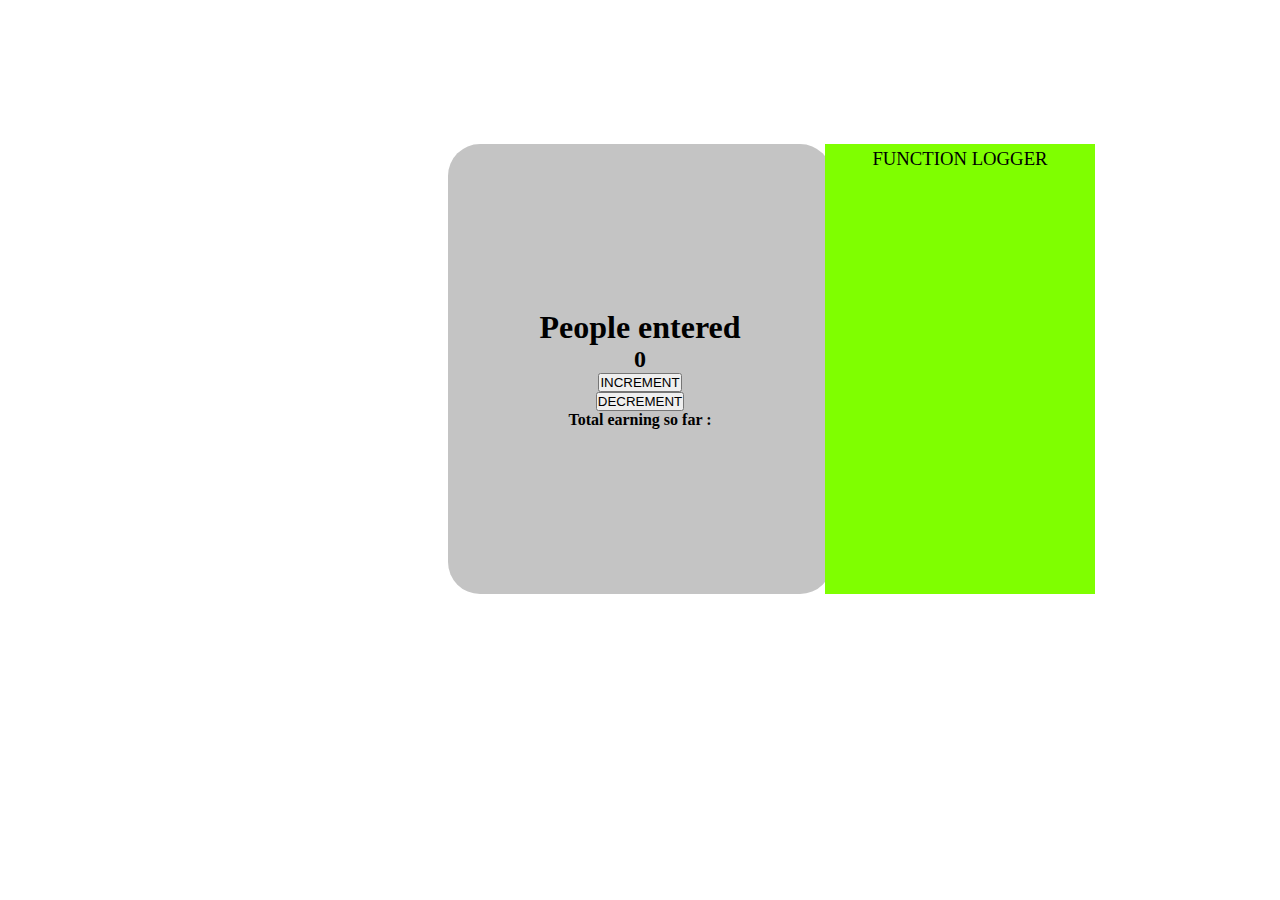
==== index.html @ 30d8d073 "for display" ====
<!DOCTYPE html>
<html lang="en">
<head>
    <meta charset="UTF-8">
    <meta http-equiv="X-UA-Compatible" content="IE=edge">
    <meta name="viewport" content="width=device-width, initial-scale=1.0">
    <link rel="stylesheet" href="style.css">
    <title>passengers</title>
</head>
<body>
    <div class="box">
        <h1>People entered</h1>
        <h2 id="count">0</h2>
        <button id="increment-btn" onclick="add()">INCREMENT</button>
        <button id="decrement-btn" onclick="remove()">DECREMENT</button>
        <h4>Total earning so far : </h4>
        <h4 id="sum"></h4>
        <h5></h5>

        <div id = "log">
            <h3>function logger</h3>
        </div>
    </div>
    <script src="/js/engine.js"></script>
</body>
</html>
---- style.css ----
* {
  margin: 0%;
  padding: 0%;
  box-sizing: border-box;
}
.box {
  background-color: #c4c4c4;
  border-radius: 2rem;
  height: 50vh;
  width: 30vw;
  display: flex;
  justify-content: center;
  align-items: center;
  flex-direction: column;
  margin: 9em auto;
  position: relative;
}

#log {
  position: absolute;
  margin-left: 40em;
  height: 50vh;
  width: 30vh;
  overflow: auto;
  background: chartreuse;
}
h3 {
  text-align: center;
  text-transform: uppercase;
  font-weight: 100;
  padding: 2px;
  margin: 2px;
}
p {
  text-align: center;
  border: 1px solid;
  margin-bottom: 2px;
}
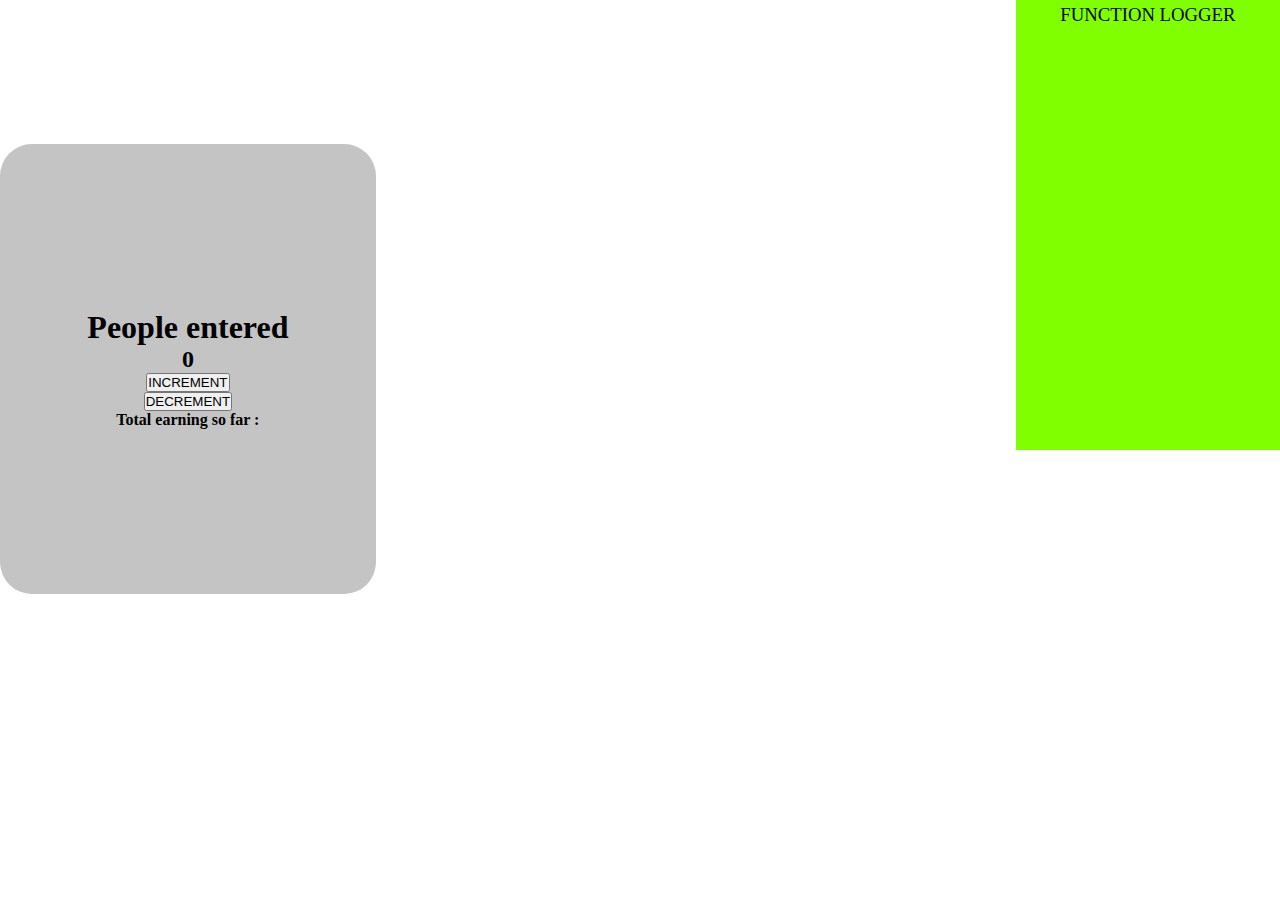
==== commit 7b2503c3: "for display1" ====
--- a/index.html
+++ b/index.html
@@ -8,14 +8,16 @@
     <title>passengers</title>
 </head>
 <body>
-    <div class="box">
-        <h1>People entered</h1>
-        <h2 id="count">0</h2>
-        <button id="increment-btn" onclick="add()">INCREMENT</button>
-        <button id="decrement-btn" onclick="remove()">DECREMENT</button>
-        <h4>Total earning so far : </h4>
-        <h4 id="sum"></h4>
-        <h5></h5>
+    <div class="wrapper">
+        <div class="box">
+            <h1>People entered</h1>
+            <h2 id="count">0</h2>
+            <button id="increment-btn" onclick="add()">INCREMENT</button>
+            <button id="decrement-btn" onclick="remove()">DECREMENT</button>
+            <h4>Total earning so far : </h4>
+            <h4 id="sum"></h4>
+            <h5></h5>
+        </div>
 
         <div id = "log">
             <h3>function logger</h3>
--- a/style.css
+++ b/style.css
@@ -2,6 +2,9 @@
   margin: 0%;
   padding: 0%;
   box-sizing: border-box;
+}
+.wrapper{
+  display: flex;
 }
 .box {
   background-color: #c4c4c4;
@@ -13,11 +16,9 @@
   align-items: center;
   flex-direction: column;
   margin: 9em auto;
-  position: relative;
 }
 
 #log {
-  position: absolute;
   margin-left: 40em;
   height: 50vh;
   width: 30vh;
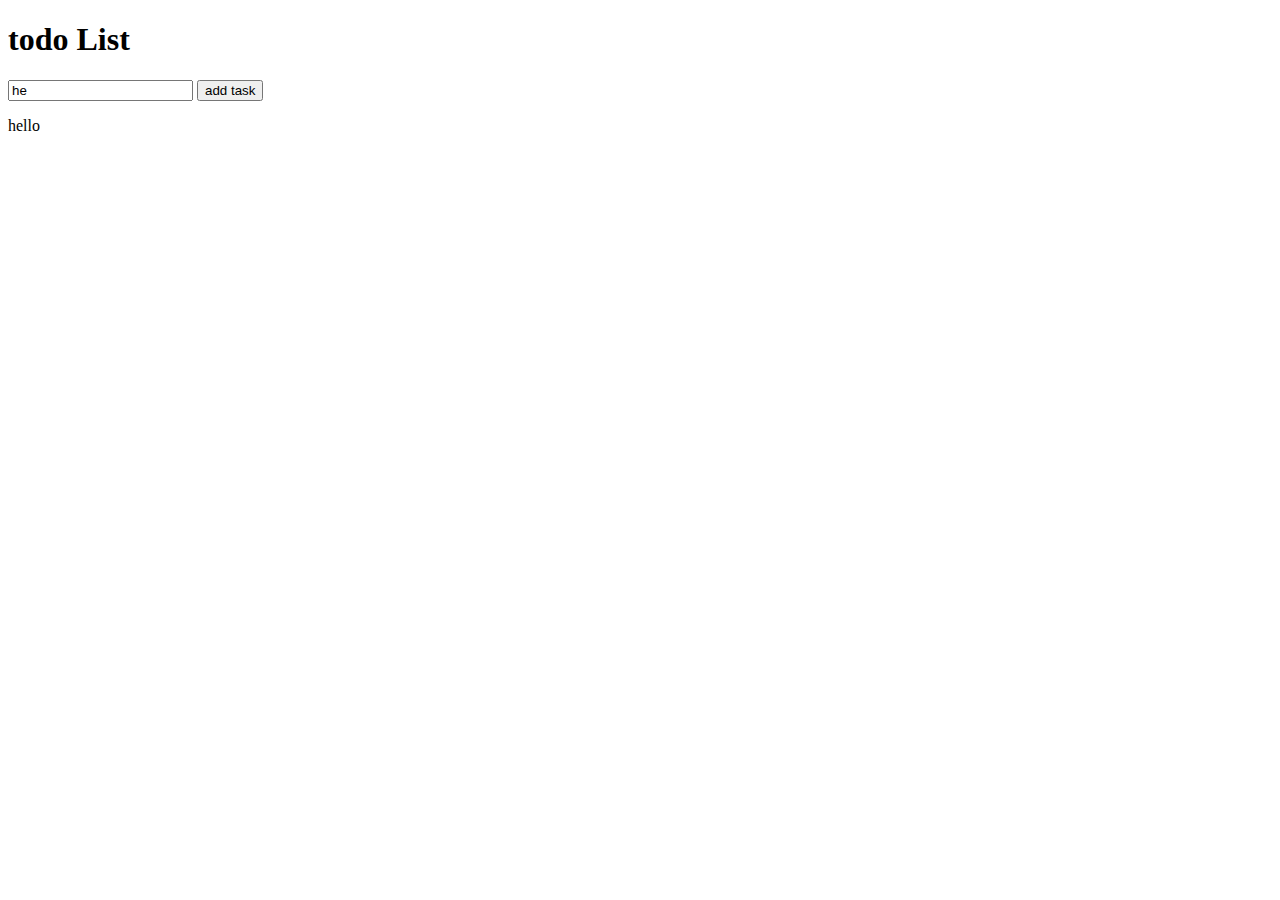
==== commit 029d6570: "working" ====
--- a/index.html
+++ b/index.html
@@ -5,24 +5,17 @@
     <meta http-equiv="X-UA-Compatible" content="IE=edge">
     <meta name="viewport" content="width=device-width, initial-scale=1.0">
     <link rel="stylesheet" href="style.css">
-    <title>passengers</title>
+    <title>Document</title>
 </head>
 <body>
-    <div class="wrapper">
-        <div class="box">
-            <h1>People entered</h1>
-            <h2 id="count">0</h2>
-            <button id="increment-btn" onclick="add()">INCREMENT</button>
-            <button id="decrement-btn" onclick="remove()">DECREMENT</button>
-            <h4>Total earning so far : </h4>
-            <h4 id="sum"></h4>
-            <h5></h5>
-        </div>
-
-        <div id = "log">
-            <h3>function logger</h3>
-        </div>
-    </div>
+        <div class="wrapper" id="wrap">
+            <h1>todo <strong>List</strong></h1>
+            <div class="box">
+                    <input type="text" id="feed" placeholder="Feed it in here" value="he">
+                    <button class="color-btn" onclick="add()">add task</button>
+                    </div>
+                <p>hello</p>
+                </div>
     <script src="/js/engine.js"></script>
 </body>
 </html>--- a/style.css
+++ b/style.css
@@ -1,39 +1,58 @@
-* {
-  margin: 0%;
-  padding: 0%;
-  box-sizing: border-box;
+/* *{
+    margin: 0;
+    box-sizing: border-box;
+    padding: 0%;
+    font-family: 'Lucida Sans', 'Lucida Sans Regular', 'Lucida Grande', 'Lucida Sans Unicode', Geneva, Verdana, sans-serif;
+}
+
+body{
+    background: #afaeae;
 }
 .wrapper{
-  display: flex;
-}
-.box {
-  background-color: #c4c4c4;
-  border-radius: 2rem;
-  height: 50vh;
-  width: 30vw;
-  display: flex;
-  justify-content: center;
-  align-items: center;
-  flex-direction: column;
-  margin: 9em auto;
+    display: grid;
+    place-items: center;
 }
 
-#log {
-  margin-left: 40em;
-  height: 50vh;
-  width: 30vh;
-  overflow: auto;
-  background: chartreuse;
+h1{
+    font-weight: 200;
+    font-size: 5em;
+    padding: 5px;
 }
-h3 {
-  text-align: center;
+
+input{
+  border: none;
+  border-bottom: 1px solid  black;
+  background-color: #afaeae;
+  outline: none;
+  width: 25vw;
+  height: 6vh;
+}
+
+button{
+  border: none;
+  height: 6vh;
+  width: 10vw;
+  padding: .4em;
   text-transform: uppercase;
-  font-weight: 100;
-  padding: 2px;
-  margin: 2px;
+  border-radius: 2.5em;
+  box-shadow: 2px 3px 5px rgb(56, 14, 14);
+  color: aliceblue;
+  background: rgb(0, 0, 0);  
+  letter-spacing: .2em;
 }
-p {
-  text-align: center;
-  border: 1px solid;
-  margin-bottom: 2px;
+button:hover{
+    background-color: #afaeae;
+    color: black;
+    border: 2px solid black;
+    box-shadow: 1px 2px 5px rgb(56, 14, 14);
+    font-weight: 800;
 }
+
+p{
+    margin-top: 5em;
+    background: blanchedalmond;
+    width: 35vw;
+    height: 5vh;
+    text-align: center;
+    padding: 1.5vh;
+} */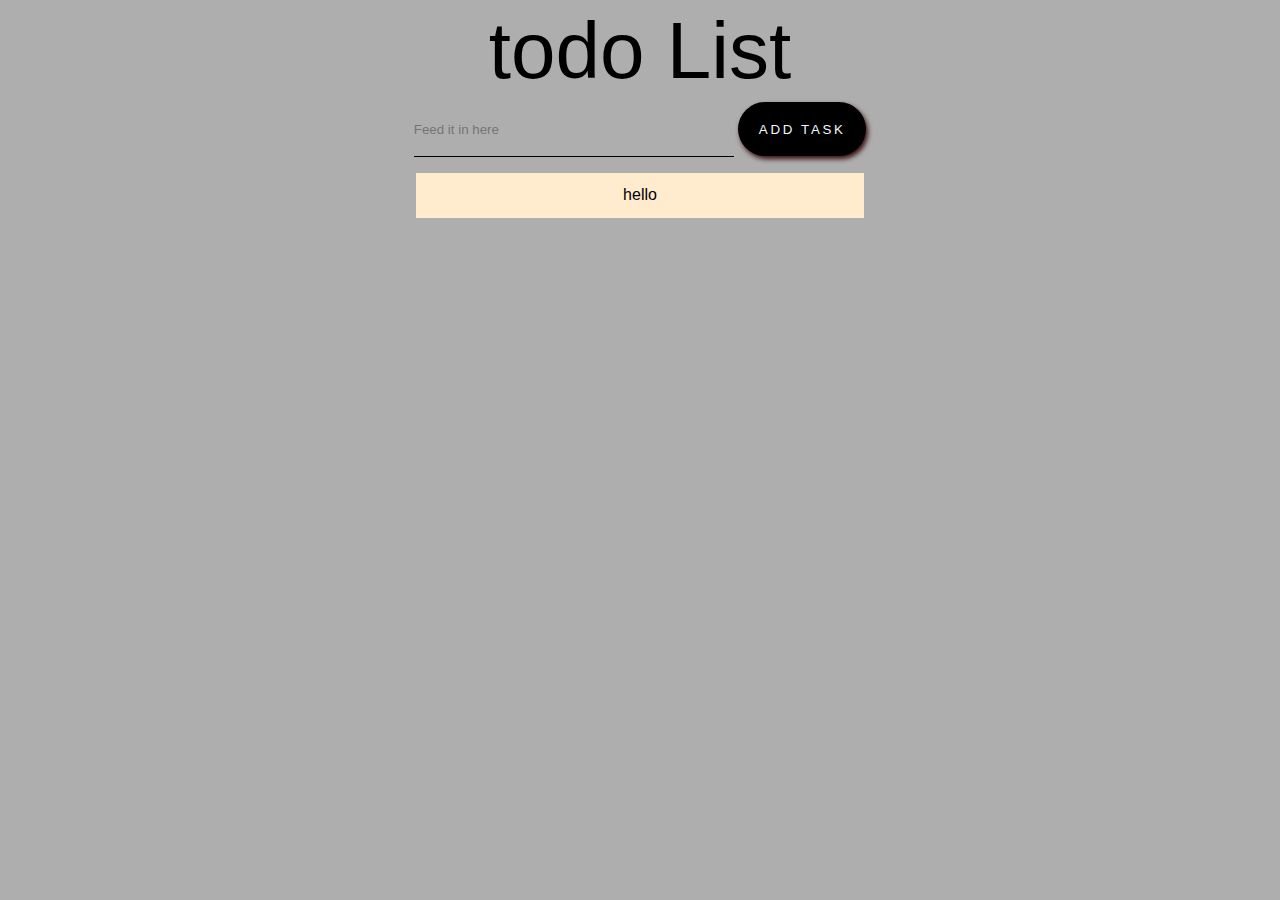
==== commit 06e399c7: "last rundown" ====
--- a/index.html
+++ b/index.html
@@ -10,8 +10,8 @@
 <body>
         <div class="wrapper" id="wrap">
             <h1>todo <strong>List</strong></h1>
-            <div class="box">
-                    <input type="text" id="feed" placeholder="Feed it in here" value="he">
+            <div id="box">
+                <input type="text" id="feed" placeholder="Feed it in here">
                     <button class="color-btn" onclick="add()">add task</button>
                     </div>
                 <p>hello</p>
--- a/style.css
+++ b/style.css
@@ -1,4 +1,4 @@
-/* *{
+*{
     margin: 0;
     box-sizing: border-box;
     padding: 0%;
@@ -49,10 +49,10 @@
 }
 
 p{
-    margin-top: 5em;
+    margin-top: 1em;
     background: blanchedalmond;
     width: 35vw;
     height: 5vh;
     text-align: center;
     padding: 1.5vh;
-} */+}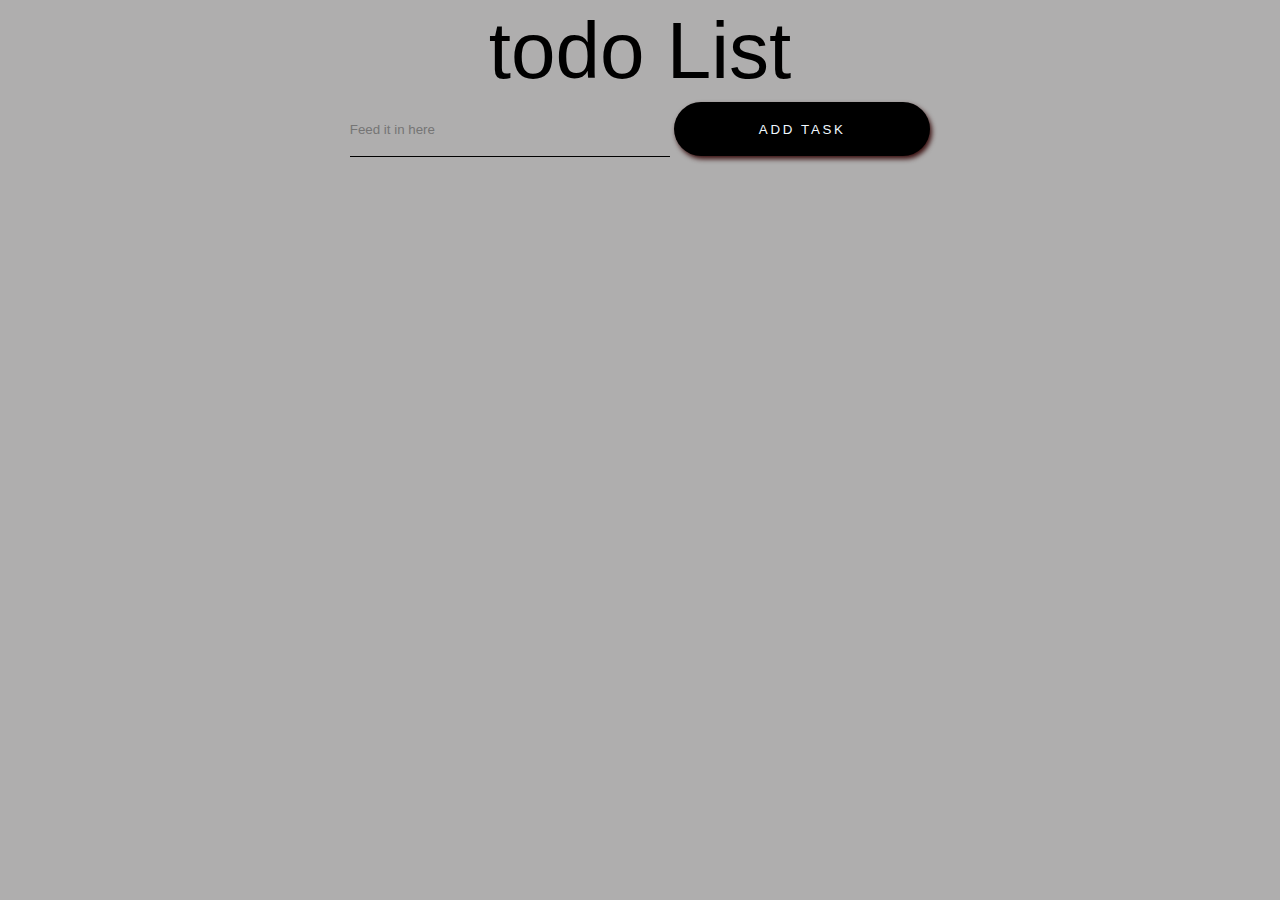
==== commit d443bc32: "last rundown" ====
--- a/index.html
+++ b/index.html
@@ -14,7 +14,6 @@
                 <input type="text" id="feed" placeholder="Feed it in here">
                     <button class="color-btn" onclick="add()">add task</button>
                     </div>
-                <p>hello</p>
                 </div>
     <script src="/js/engine.js"></script>
 </body>
--- a/style.css
+++ b/style.css
@@ -31,7 +31,7 @@
 button{
   border: none;
   height: 6vh;
-  width: 10vw;
+  width: 20vw;
   padding: .4em;
   text-transform: uppercase;
   border-radius: 2.5em;
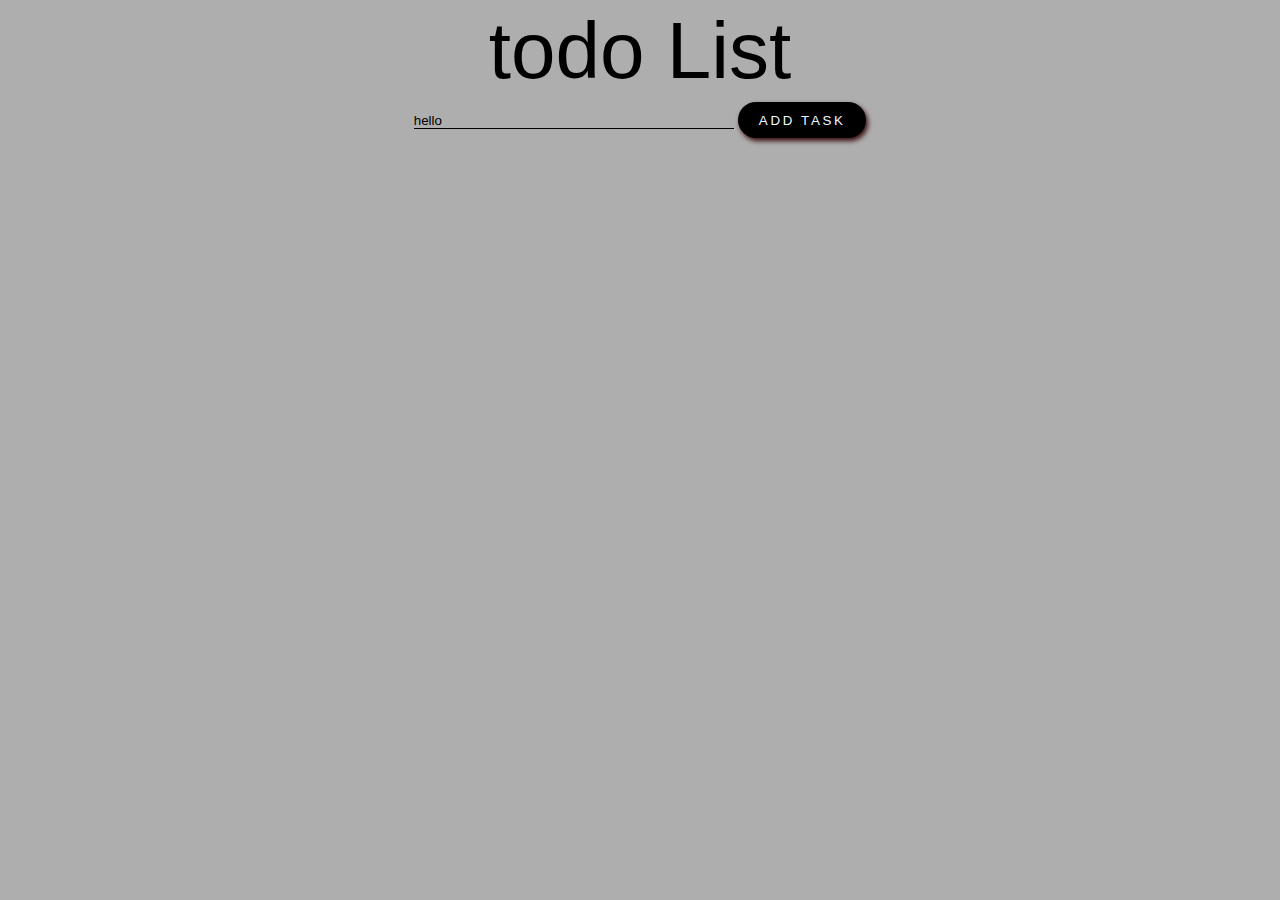
==== commit aa16672e: "last rundown and adding stuff is done" ====
--- a/index.html
+++ b/index.html
@@ -11,7 +11,7 @@
         <div class="wrapper" id="wrap">
             <h1>todo <strong>List</strong></h1>
             <div id="box">
-                <input type="text" id="feed" placeholder="Feed it in here">
+                <input type="text" id="feed" placeholder="Feed it in here" value="hello">
                     <button class="color-btn" onclick="add()">add task</button>
                     </div>
                 </div>
--- a/style.css
+++ b/style.css
@@ -25,13 +25,13 @@
   background-color: #afaeae;
   outline: none;
   width: 25vw;
-  height: 6vh;
+  /* height: 6vh; */
 }
 
 button{
   border: none;
-  height: 6vh;
-  width: 20vw;
+  height: 4vh;
+  width: 10vw;
   padding: .4em;
   text-transform: uppercase;
   border-radius: 2.5em;
@@ -41,7 +41,7 @@
   letter-spacing: .2em;
 }
 button:hover{
-    background-color: #afaeae;
+    background-color: #c9bfbf;
     color: black;
     border: 2px solid black;
     box-shadow: 1px 2px 5px rgb(56, 14, 14);
@@ -55,4 +55,11 @@
     height: 5vh;
     text-align: center;
     padding: 1.5vh;
+}
+
+@media (max-width:1000px) {
+    button{
+        width: 20vh;
+        he
+    }
 }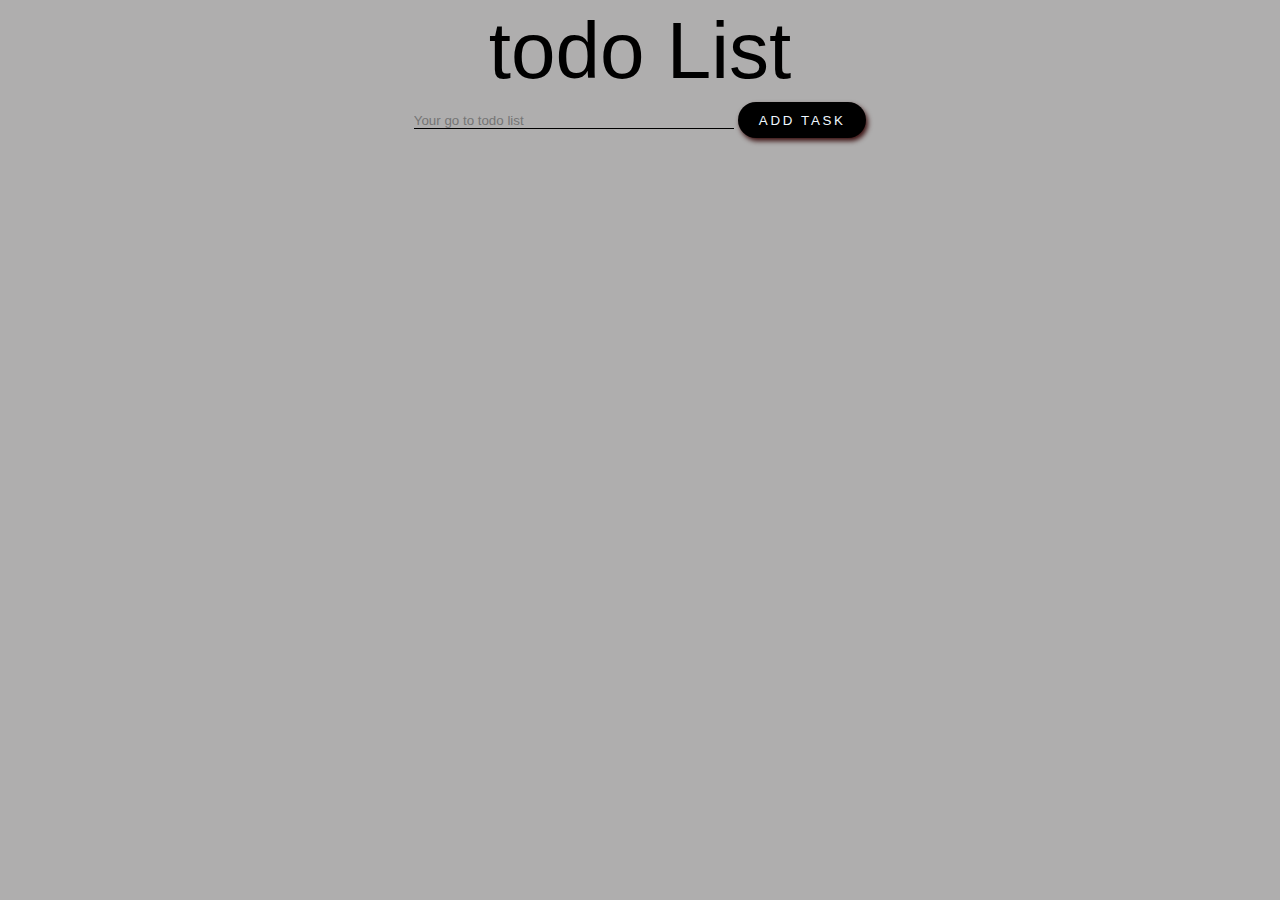
==== commit 2ea82fb5: "htm" ====
--- a/index.html
+++ b/index.html
@@ -11,10 +11,10 @@
         <div class="wrapper" id="wrap">
             <h1>todo <strong>List</strong></h1>
             <div id="box">
-                <input type="text" id="feed" placeholder="Feed it in here" value="hello">
+                <input type="text" id="feed" placeholder="Your go to todo list">
                     <button class="color-btn" onclick="add()">add task</button>
                     </div>
                 </div>
     <script src="/js/engine.js"></script>
 </body>
-</html>+</html>
